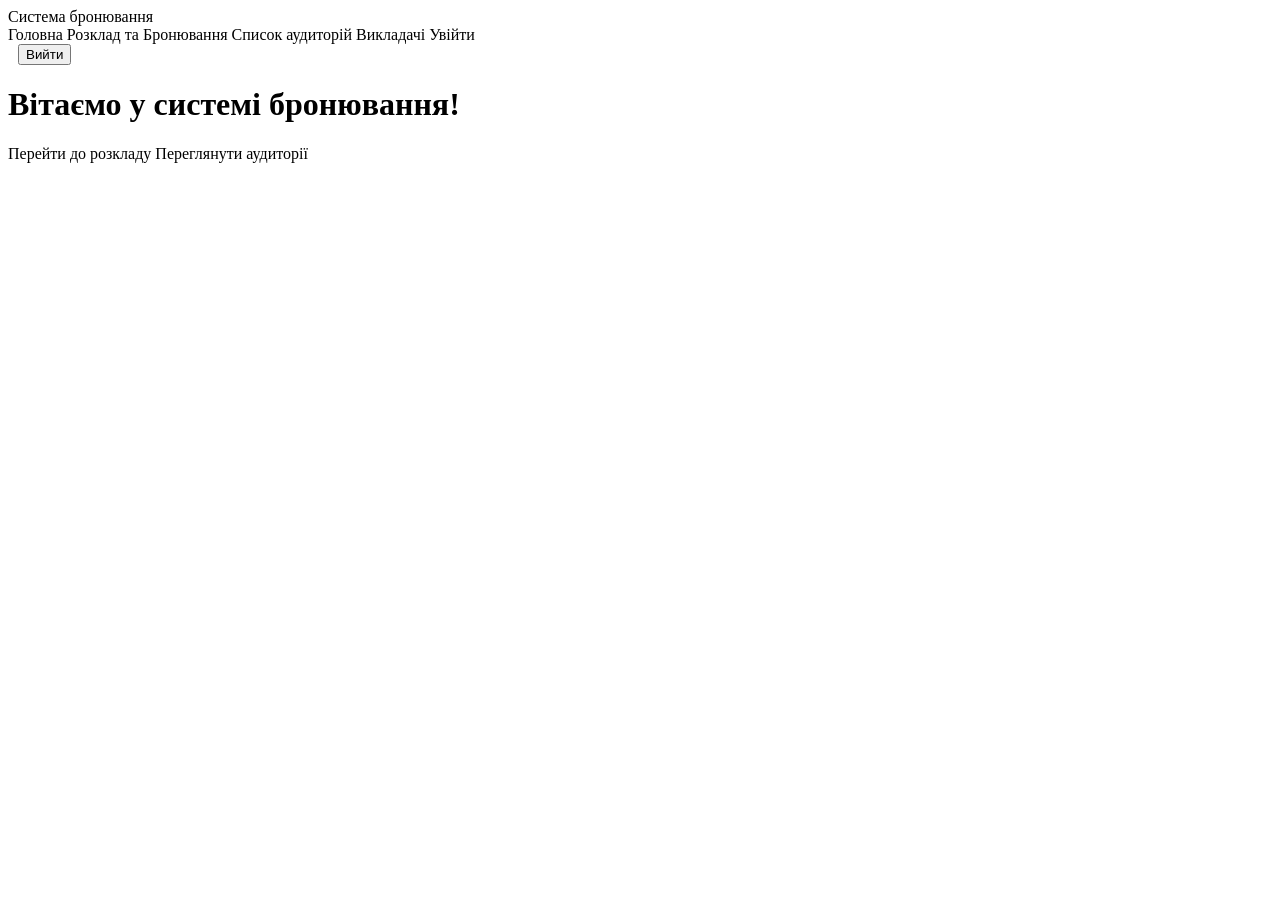
==== src/main/resources/templates/index.html @ 291217c5 "Initial commit: Ready room booking system" ====
<!DOCTYPE html>
<html xmlns:th="http://www.thymeleaf.org" xmlns:sec="http://www.thymeleaf.org/extras/spring-security">
<head>
    <meta charset="UTF-8">
    <title>Головна</title>
    <link th:href="@{style.css}" rel="stylesheet">
</head>
<body>

<div class="navbar">
    <div class="brand">Система бронювання</div>
    <a th:href="@{/}">Головна</a>
    <a th:href="@{/schedule}">Розклад та Бронювання</a>
    <a th:href="@{/rooms}">Список аудиторій</a>
    <a th:href="@{/teachers}">Викладачі</a>
    <a th:href="@{/login}" sec:authorize="!isAuthenticated()">Увійти</a>
    <form th:action="@{/logout}" method="post" sec:authorize="isAuthenticated()" style="margin: 0; padding-left: 10px;">
        <button type="submit">Вийти</button>
    </form>
</div>

<div class="container">
    <div class="hero">
        <h1>Вітаємо у системі бронювання!</h1>

        <div class="hero-buttons">
            <a th:href="@{/schedule}" class="hero-btn">Перейти до розкладу</a>
            <a th:href="@{/rooms}" class="hero-btn outline">Переглянути аудиторії</a>
        </div>
    </div>
</div>

</body>
</html>
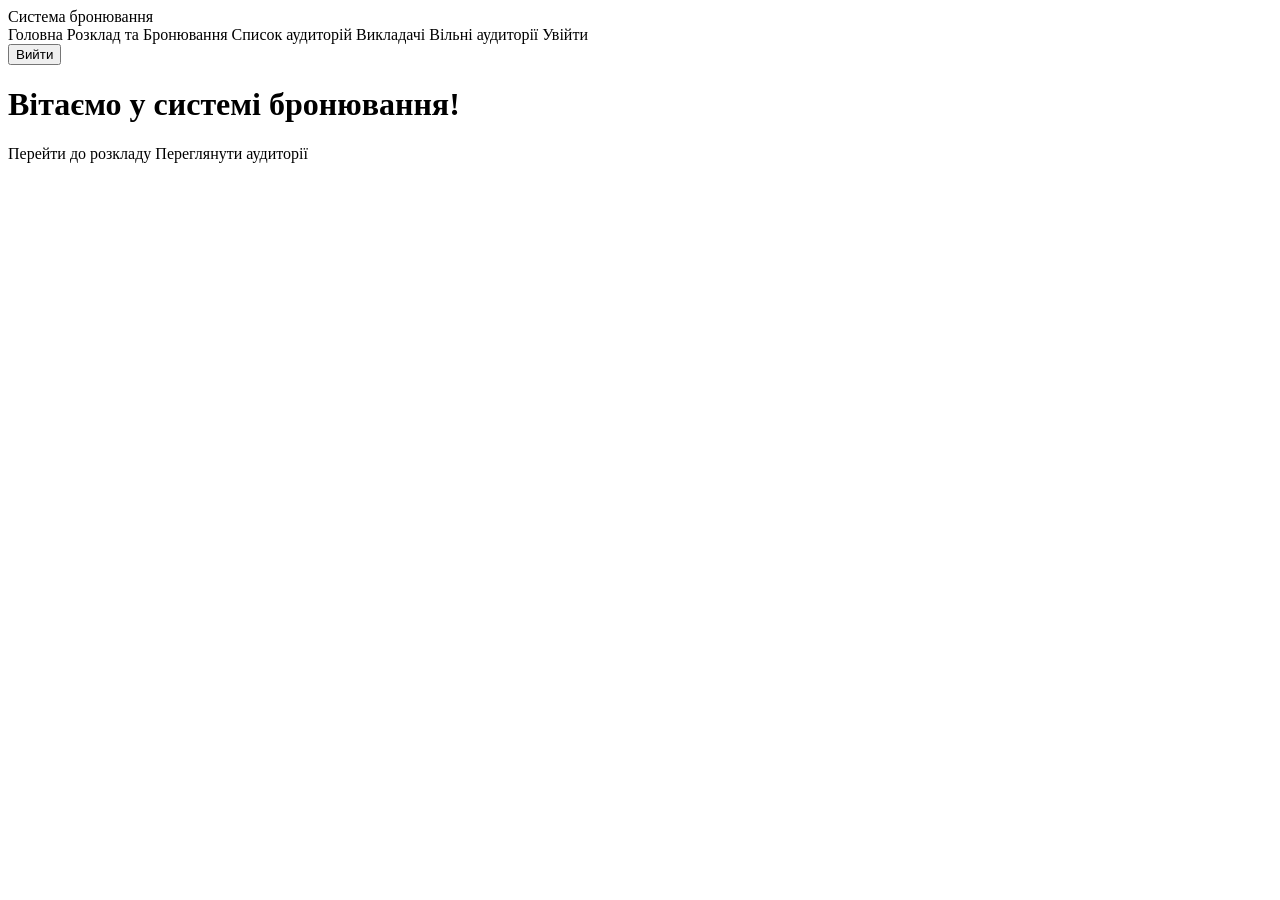
==== commit 40c0a8b0: "Refactored UI/UX and implemented Free Rooms search functionality" ====
--- a/src/main/resources/templates/index.html
+++ b/src/main/resources/templates/index.html
@@ -3,19 +3,20 @@
 <head>
     <meta charset="UTF-8">
     <title>Головна</title>
-    <link th:href="@{style.css}" rel="stylesheet">
+    <link th:href="@{/style.css}" rel="stylesheet">
 </head>
 <body>
 
 <div class="navbar">
     <div class="brand">Система бронювання</div>
-    <a th:href="@{/}">Головна</a>
+    <a th:href="@{/}" class="active-nav">Головна</a>
     <a th:href="@{/schedule}">Розклад та Бронювання</a>
     <a th:href="@{/rooms}">Список аудиторій</a>
     <a th:href="@{/teachers}">Викладачі</a>
+    <a th:href="@{/rooms/free}">Вільні аудиторії</a>
     <a th:href="@{/login}" sec:authorize="!isAuthenticated()">Увійти</a>
-    <form th:action="@{/logout}" method="post" sec:authorize="isAuthenticated()" style="margin: 0; padding-left: 10px;">
-        <button type="submit">Вийти</button>
+    <form th:action="@{/logout}" method="post" sec:authorize="isAuthenticated()" class="logout-form">
+        <button type="submit" class="logout-button">Вийти</button>
     </form>
 </div>
 
